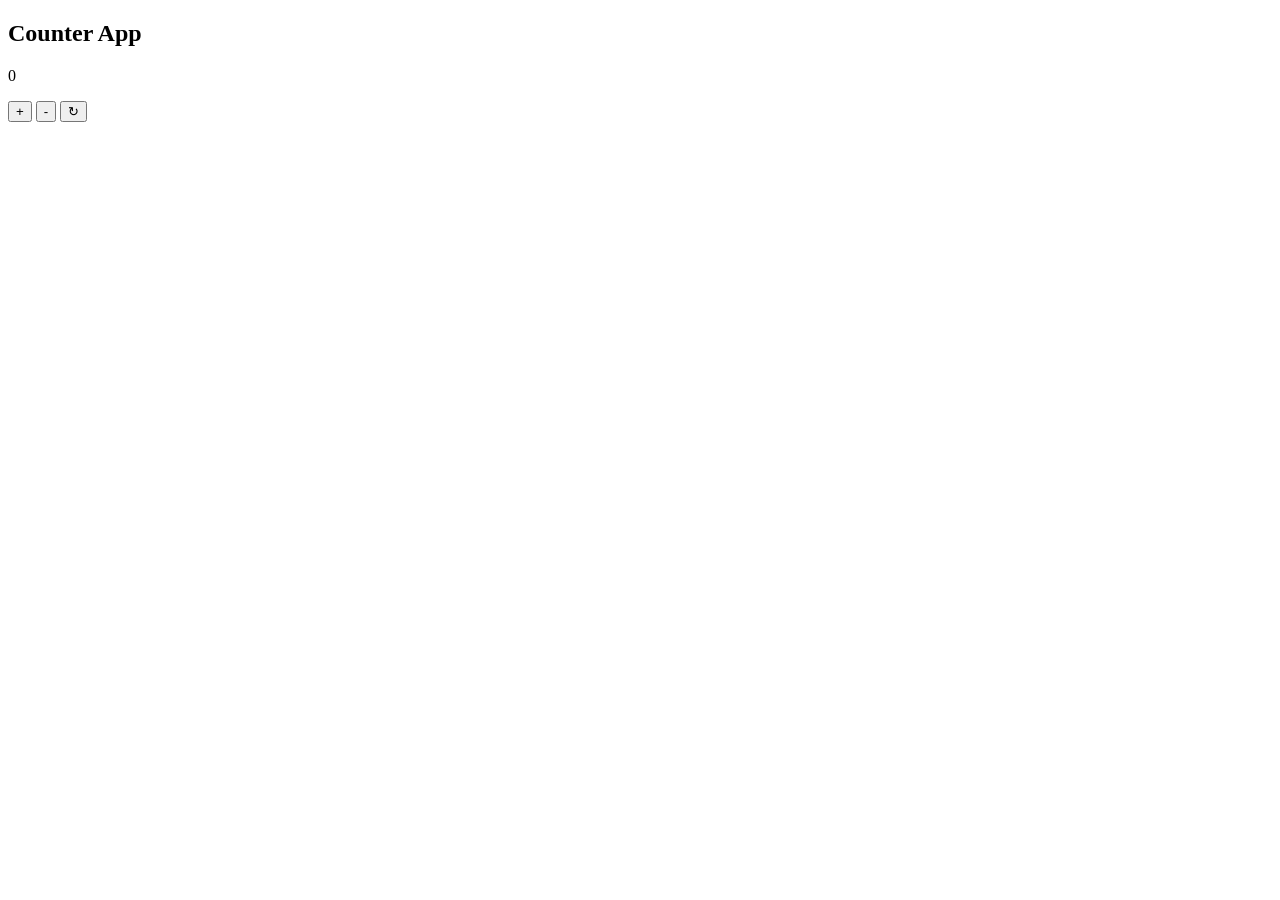
==== 01-counter-app/index.html @ 69d03597 "Added HTML skeleton structure." ====
<!DOCTYPE html>
<html lang="en">
<head>
  <meta charset="UTF-8">
  <meta name="viewport" content="width=device-width, initial-scale=1.0">
  <title>Counter App</title>
  <link rel="stylesheet" href="style.css">
  <script src="script.js defer"></script>
</head>
<body>
  <section class="counter-container">
    
    <h1>Counter App</h1>
    <p id="number" class="number">0</p>
    
    <div class="button-container">
      <button id="increment">+</button>
      <button id="decrement">-</button>
      <button id="reset">&#8635</button>
    </div>
  </section>
</body>
</html>
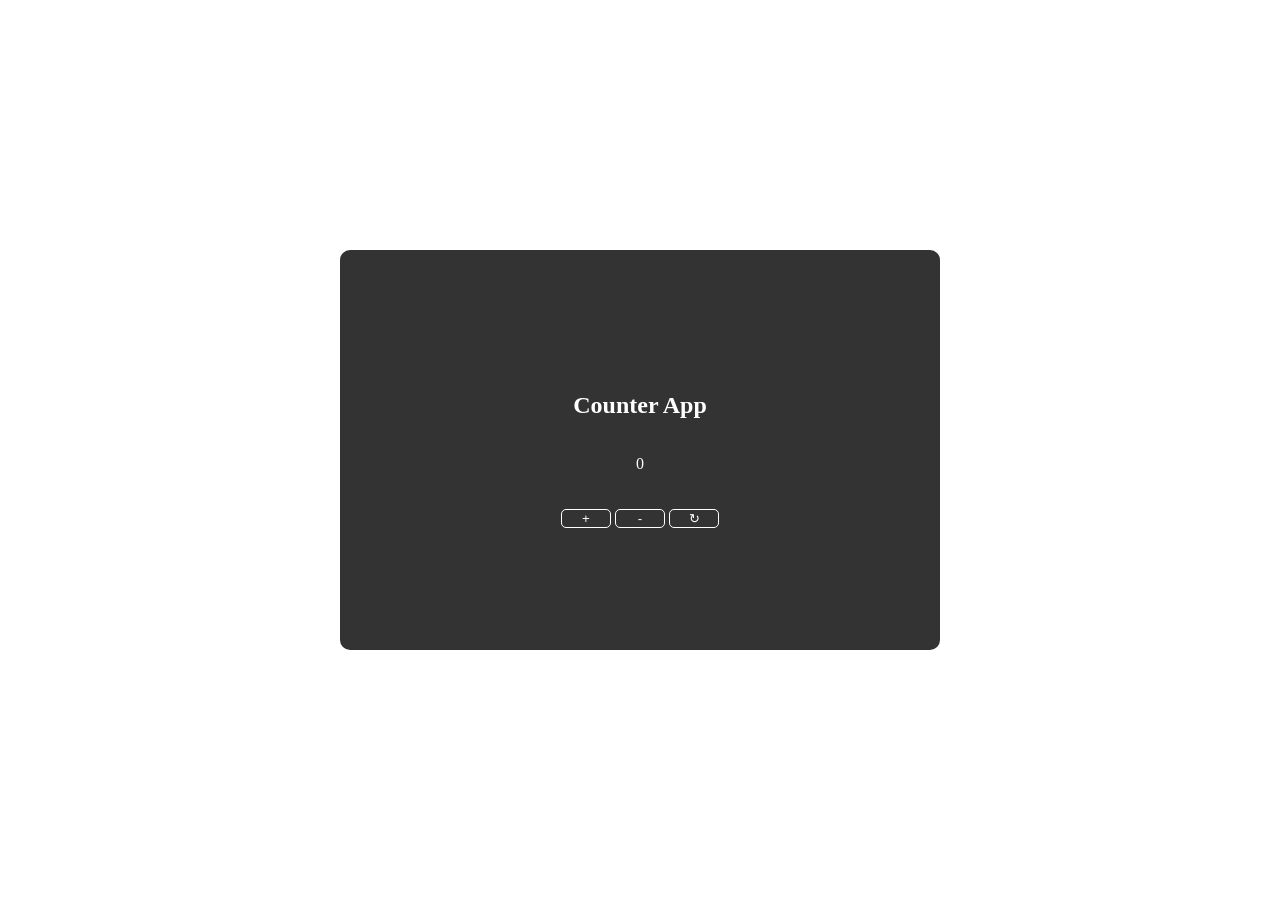
==== commit c5de1b9a: "Updated script in html, Added functions on buttons, and added temporary styles." ====
--- a/01-counter-app/index.html
+++ b/01-counter-app/index.html
@@ -5,7 +5,7 @@
   <meta name="viewport" content="width=device-width, initial-scale=1.0">
   <title>Counter App</title>
   <link rel="stylesheet" href="style.css">
-  <script src="script.js defer"></script>
+  <script src="script.js" defer></script>
 </head>
 <body>
   <section class="counter-container">
@@ -18,6 +18,7 @@
       <button id="decrement">-</button>
       <button id="reset">&#8635</button>
     </div>
+    
   </section>
 </body>
 </html>
--- a/01-counter-app/style.css
+++ b/01-counter-app/style.css
@@ -0,0 +1,44 @@
+body {
+  padding: 0;
+  margin: 0;
+  height: 100vh;
+  width: 100vw;
+  display: flex;
+  justify-content: center;
+  align-items: center;
+
+}
+
+.counter-container {
+ display: flex;
+ flex-direction: column;
+ justify-content: center;
+ align-items: center;
+ background-color: #333;
+ width: 600px;
+ height: 400px;
+ border-radius: 10px;
+
+ h1 {
+  color: #fff;
+ }
+
+ .number {
+  color: #fff;
+ }
+
+ .button-container {
+  margin-top: 20px;
+
+  button {
+    width: 50px;
+    background-color: #333;
+    border: 1px solid #fff;
+    color: #fff;
+    border-radius: 5px;
+    cursor: pointer;
+  }
+
+ }
+
+}
